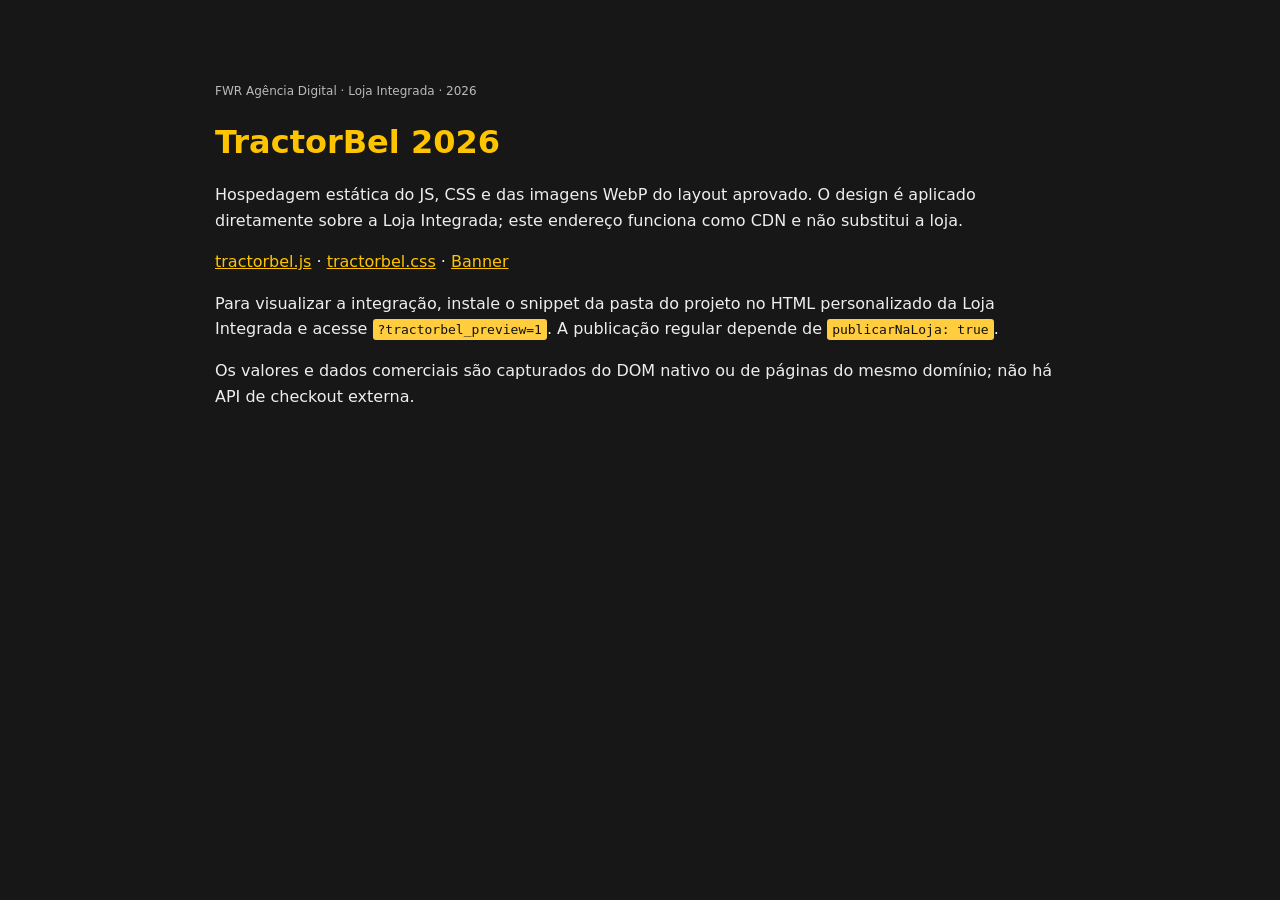
==== TractorBel/index.html @ 28f01acd "feat(TractorBel): estrutura LI 2026, JS/CSS, imagens WebP e configuracao Vercel" ====
<!doctype html>
<html lang="pt-BR">
<head>
<meta charset="utf-8"><meta name="viewport" content="width=device-width,initial-scale=1">
<meta name="robots" content="noindex,nofollow">
<title>TractorBel 2026 — Arquivos de integração | FWR</title>
<style>body{font-family:system-ui,Arial,sans-serif;background:#171717;color:#eee;margin:0}.wrap{max-width:850px;margin:auto;padding:70px 25px}h1{color:#ffc400;font-size:32px}p{line-height:1.6}a{color:#ffc400}code{color:#111;background:#ffcd3d;padding:3px 5px;border-radius:3px}.tag{color:#bbb;font-size:12px}</style>
</head>
<body><main class="wrap"><p class="tag">FWR Agência Digital · Loja Integrada · 2026</p><h1>TractorBel 2026</h1><p>Hospedagem estática do JS, CSS e das imagens WebP do layout aprovado. O design é aplicado diretamente sobre a Loja Integrada; este endereço funciona como CDN e não substitui a loja.</p><p><a href="./tractorbel.js">tractorbel.js</a> · <a href="./tractorbel.css">tractorbel.css</a> · <a href="./assets/fullbanner.webp">Banner</a></p><p>Para visualizar a integração, instale o snippet da pasta do projeto no HTML personalizado da Loja Integrada e acesse <code>?tractorbel_preview=1</code>. A publicação regular depende de <code>publicarNaLoja: true</code>.</p><p>Os valores e dados comerciais são capturados do DOM nativo ou de páginas do mesmo domínio; não há API de checkout externa.</p></main></body></html>
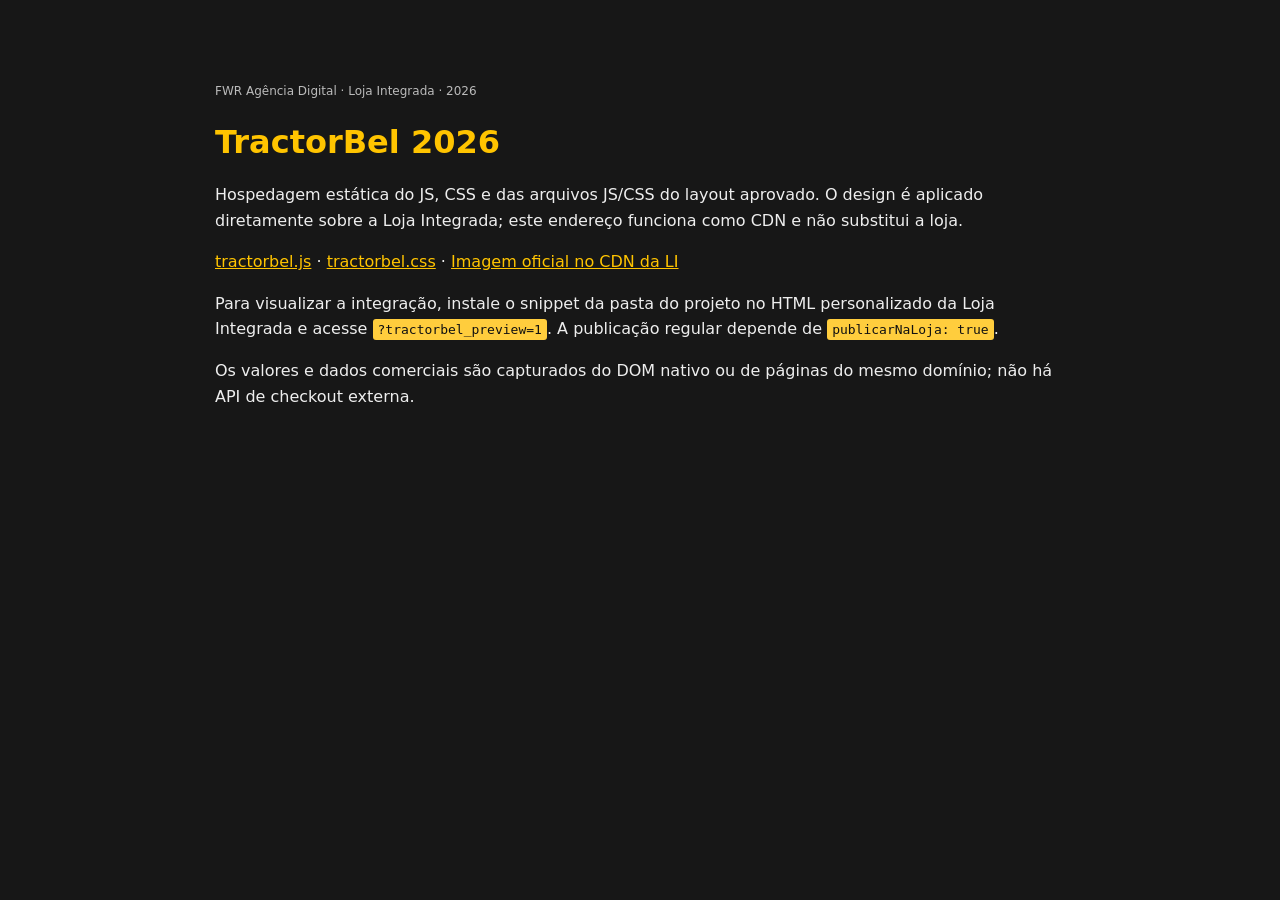
==== commit faada50b: "feat(TractorBel): usar CDN Loja Integrada para 20 imagens e motion defaults no JS v1.2.0" ====
--- a/TractorBel/index.html
+++ b/TractorBel/index.html
@@ -6,4 +6,4 @@
 <title>TractorBel 2026 — Arquivos de integração | FWR</title>
 <style>body{font-family:system-ui,Arial,sans-serif;background:#171717;color:#eee;margin:0}.wrap{max-width:850px;margin:auto;padding:70px 25px}h1{color:#ffc400;font-size:32px}p{line-height:1.6}a{color:#ffc400}code{color:#111;background:#ffcd3d;padding:3px 5px;border-radius:3px}.tag{color:#bbb;font-size:12px}</style>
 </head>
-<body><main class="wrap"><p class="tag">FWR Agência Digital · Loja Integrada · 2026</p><h1>TractorBel 2026</h1><p>Hospedagem estática do JS, CSS e das imagens WebP do layout aprovado. O design é aplicado diretamente sobre a Loja Integrada; este endereço funciona como CDN e não substitui a loja.</p><p><a href="./tractorbel.js">tractorbel.js</a> · <a href="./tractorbel.css">tractorbel.css</a> · <a href="./assets/fullbanner.webp">Banner</a></p><p>Para visualizar a integração, instale o snippet da pasta do projeto no HTML personalizado da Loja Integrada e acesse <code>?tractorbel_preview=1</code>. A publicação regular depende de <code>publicarNaLoja: true</code>.</p><p>Os valores e dados comerciais são capturados do DOM nativo ou de páginas do mesmo domínio; não há API de checkout externa.</p></main></body></html>+<body><main class="wrap"><p class="tag">FWR Agência Digital · Loja Integrada · 2026</p><h1>TractorBel 2026</h1><p>Hospedagem estática do JS, CSS e das arquivos JS/CSS do layout aprovado. O design é aplicado diretamente sobre a Loja Integrada; este endereço funciona como CDN e não substitui a loja.</p><p><a href="./tractorbel.js">tractorbel.js</a> · <a href="./tractorbel.css">tractorbel.css</a> · <a href="https://cdn.awsli.com.br/901/901888/arquivos/vendedores.jpg">Imagem oficial no CDN da LI</a></p><p>Para visualizar a integração, instale o snippet da pasta do projeto no HTML personalizado da Loja Integrada e acesse <code>?tractorbel_preview=1</code>. A publicação regular depende de <code>publicarNaLoja: true</code>.</p><p>Os valores e dados comerciais são capturados do DOM nativo ou de páginas do mesmo domínio; não há API de checkout externa.</p></main></body></html>
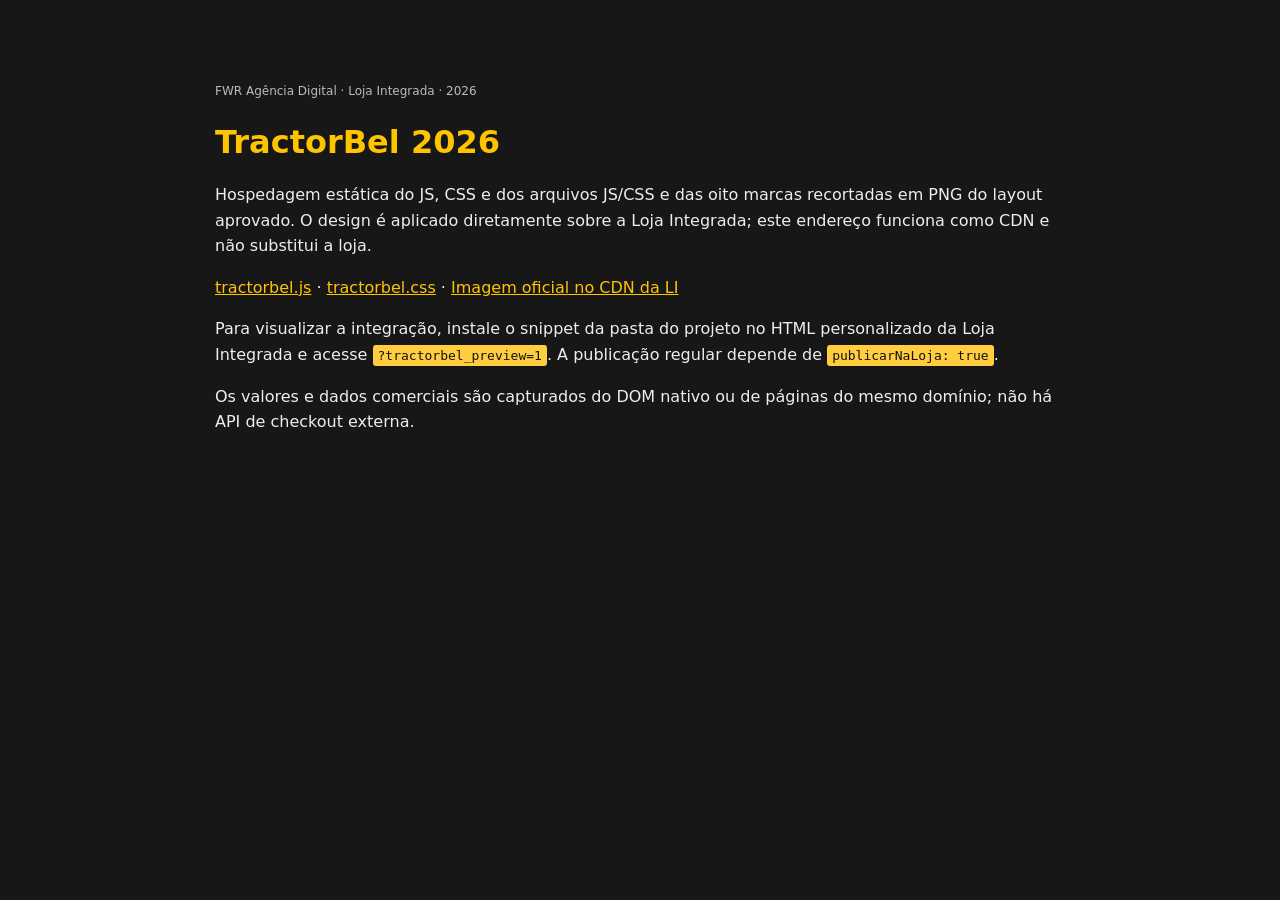
==== commit 59999421: "feat(TractorBel): marcas individuais em carousel 3 mobile e header nativo limpo v1.6" ====
--- a/TractorBel/index.html
+++ b/TractorBel/index.html
@@ -3,7 +3,7 @@
 <head>
 <meta charset="utf-8"><meta name="viewport" content="width=device-width,initial-scale=1">
 <meta name="robots" content="noindex,nofollow">
-<title>TractorBel 2026 — Arquivos de integração | FWR</title>
+<title>TractorBel 2026 · v1.6 — Arquivos de integração | FWR</title>
 <style>body{font-family:system-ui,Arial,sans-serif;background:#171717;color:#eee;margin:0}.wrap{max-width:850px;margin:auto;padding:70px 25px}h1{color:#ffc400;font-size:32px}p{line-height:1.6}a{color:#ffc400}code{color:#111;background:#ffcd3d;padding:3px 5px;border-radius:3px}.tag{color:#bbb;font-size:12px}</style>
 </head>
-<body><main class="wrap"><p class="tag">FWR Agência Digital · Loja Integrada · 2026</p><h1>TractorBel 2026</h1><p>Hospedagem estática do JS, CSS e das arquivos JS/CSS do layout aprovado. O design é aplicado diretamente sobre a Loja Integrada; este endereço funciona como CDN e não substitui a loja.</p><p><a href="./tractorbel.js">tractorbel.js</a> · <a href="./tractorbel.css">tractorbel.css</a> · <a href="https://cdn.awsli.com.br/901/901888/arquivos/vendedores.jpg">Imagem oficial no CDN da LI</a></p><p>Para visualizar a integração, instale o snippet da pasta do projeto no HTML personalizado da Loja Integrada e acesse <code>?tractorbel_preview=1</code>. A publicação regular depende de <code>publicarNaLoja: true</code>.</p><p>Os valores e dados comerciais são capturados do DOM nativo ou de páginas do mesmo domínio; não há API de checkout externa.</p></main></body></html>+<body><main class="wrap"><p class="tag">FWR Agência Digital · Loja Integrada · 2026</p><h1>TractorBel 2026</h1><p>Hospedagem estática do JS, CSS e dos arquivos JS/CSS e das oito marcas recortadas em PNG do layout aprovado. O design é aplicado diretamente sobre a Loja Integrada; este endereço funciona como CDN e não substitui a loja.</p><p><a href="./tractorbel.js">tractorbel.js</a> · <a href="./tractorbel.css">tractorbel.css</a> · <a href="https://cdn.awsli.com.br/901/901888/arquivos/vendedores.jpg">Imagem oficial no CDN da LI</a></p><p>Para visualizar a integração, instale o snippet da pasta do projeto no HTML personalizado da Loja Integrada e acesse <code>?tractorbel_preview=1</code>. A publicação regular depende de <code>publicarNaLoja: true</code>.</p><p>Os valores e dados comerciais são capturados do DOM nativo ou de páginas do mesmo domínio; não há API de checkout externa.</p></main></body></html>
